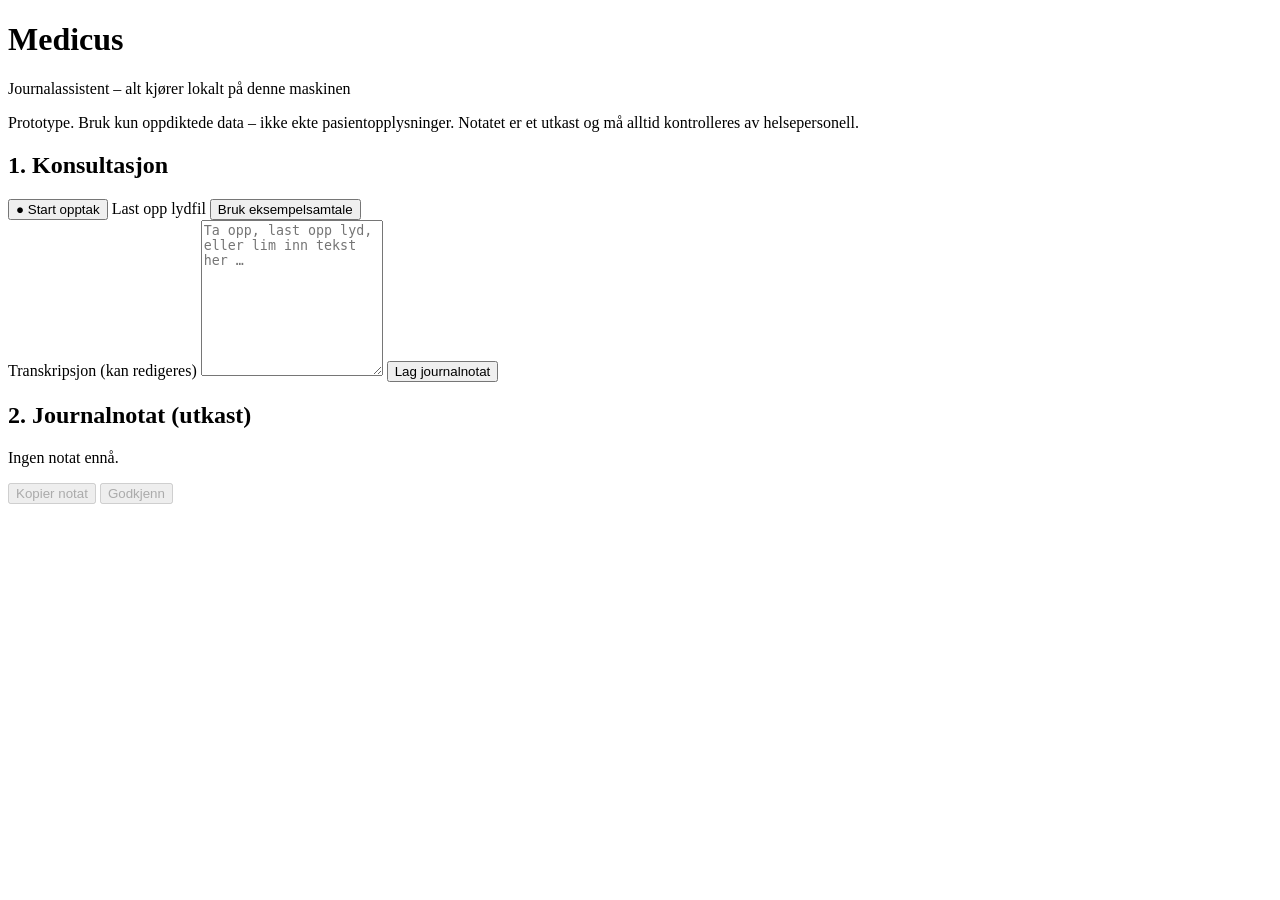
==== medicus/static/index.html @ 3c5f74be "Medicus prototype: local AI journal assistant Records or uploads a consultation, transcribes it loca" ====
<!doctype html>
<html lang="nb">
<head>
  <meta charset="utf-8">
  <meta name="viewport" content="width=device-width, initial-scale=1">
  <title>Medicus</title>
  <link rel="stylesheet" href="/static/style.css">
</head>
<body>
  <header>
    <h1>Medicus</h1>
    <p class="tagline">Journalassistent – alt kjører lokalt på denne maskinen</p>
  </header>

  <div class="warning" role="alert">
    Prototype. Bruk kun oppdiktede data – ikke ekte pasientopplysninger.
    Notatet er et utkast og må alltid kontrolleres av helsepersonell.
  </div>

  <main>
    <section class="card">
      <h2>1. Konsultasjon</h2>
      <div class="row">
        <button id="record" type="button">● Start opptak</button>
        <label class="button secondary">
          Last opp lydfil
          <input id="upload" type="file" accept="audio/*" hidden>
        </label>
        <button id="sample" type="button" class="secondary">Bruk eksempelsamtale</button>
      </div>
      <label for="transcript">Transkripsjon (kan redigeres)</label>
      <textarea id="transcript" rows="10" placeholder="Ta opp, last opp lyd, eller lim inn tekst her …"></textarea>
      <button id="generate" type="button">Lag journalnotat</button>
    </section>

    <section class="card">
      <h2>2. Journalnotat (utkast)</h2>
      <div id="sections"><p class="muted">Ingen notat ennå.</p></div>
      <div class="row">
        <button id="copy" type="button" class="secondary" disabled>Kopier notat</button>
        <button id="approve" type="button" disabled>Godkjenn</button>
      </div>
    </section>

    <p id="status" class="status" role="status" aria-live="polite"></p>
  </main>

  <script src="/static/app.js"></script>
</body>
</html>
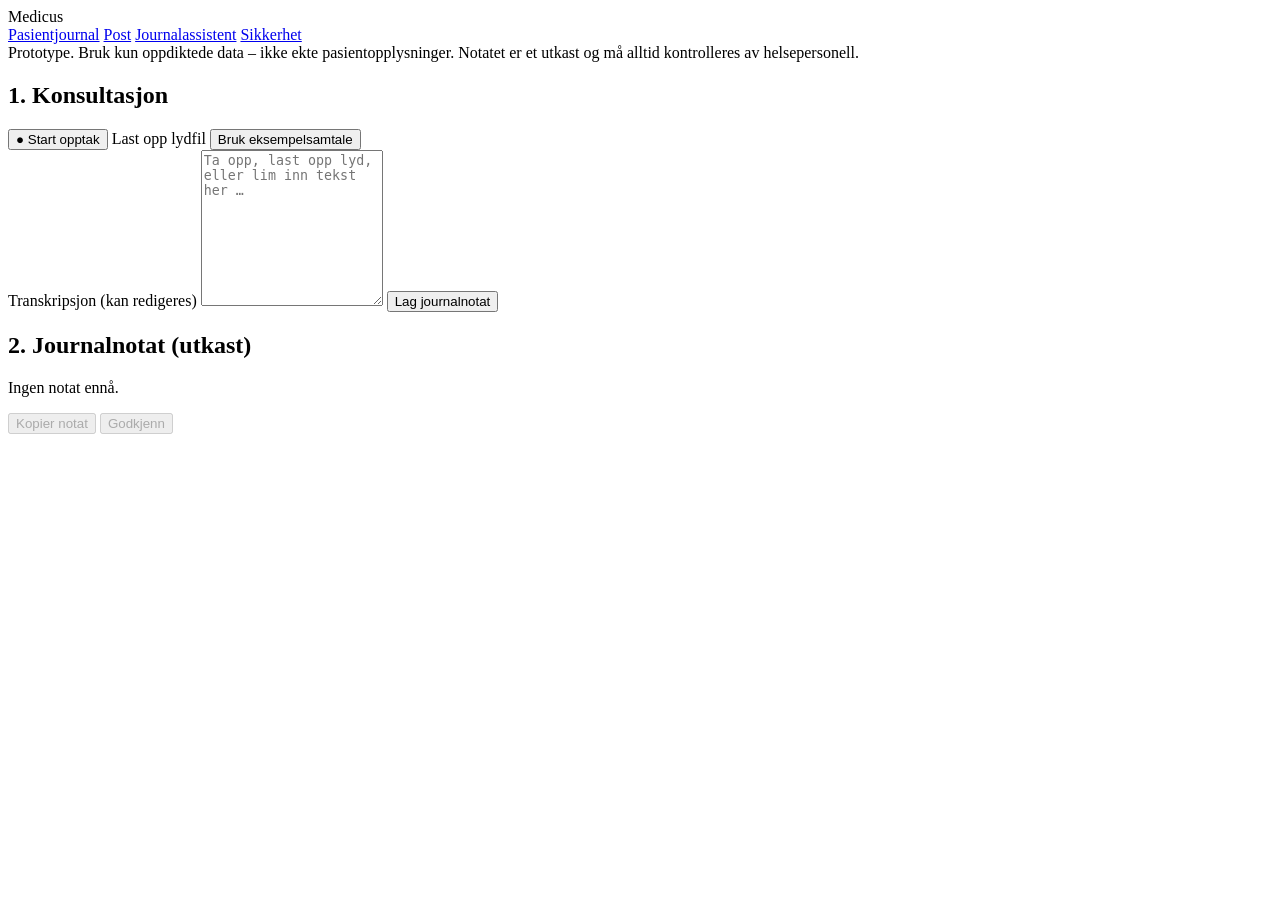
==== commit 79225fd6: "Card login, Helsenorge-ready layer, Medicus Post, cyber defense and green look - tilgang/: card + PI" ====
--- a/medicus/static/index.html
+++ b/medicus/static/index.html
@@ -7,9 +7,15 @@
   <link rel="stylesheet" href="/static/style.css">
 </head>
 <body>
-  <header>
-    <h1>Medicus</h1>
-    <p class="tagline">Journalassistent – alt kjører lokalt på denne maskinen</p>
+  <header class="topbar">
+    <div class="brand"><img src="/logo.svg" alt="">Medicus</div>
+    <nav>
+      <a href="/pasient">Pasientjournal</a>
+      <a href="/post">Post</a>
+      <a href="/" aria-current="page">Journalassistent</a>
+      <a href="/sikkerhet">Sikkerhet</a>
+    </nav>
+    <div class="who" id="who"></div>
   </header>
 
   <div class="warning" role="alert">
@@ -45,6 +51,7 @@
     <p id="status" class="status" role="status" aria-live="polite"></p>
   </main>
 
+  <script src="/static/common.js"></script>
   <script src="/static/app.js"></script>
 </body>
 </html>
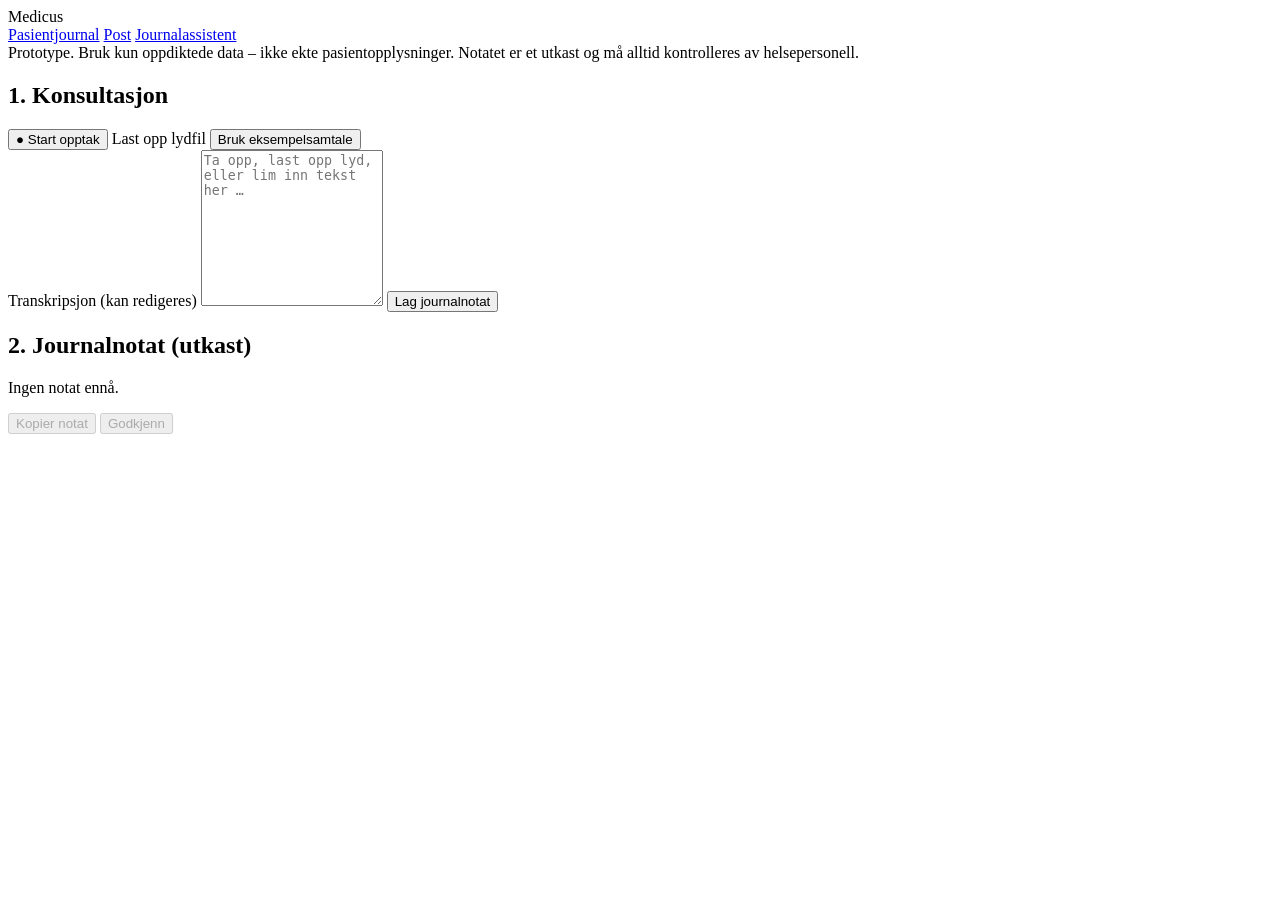
==== commit e978b519: "IT mode, one-tap emergency access with a report, recording consent, new logo - IT mode: IT cards log" ====
--- a/medicus/static/index.html
+++ b/medicus/static/index.html
@@ -2,6 +2,7 @@
 <html lang="nb">
 <head>
   <meta charset="utf-8">
+  <meta name="referrer" content="no-referrer">
   <meta name="viewport" content="width=device-width, initial-scale=1">
   <title>Medicus</title>
   <link rel="stylesheet" href="/static/style.css">
@@ -13,7 +14,6 @@
       <a href="/pasient">Pasientjournal</a>
       <a href="/post">Post</a>
       <a href="/" aria-current="page">Journalassistent</a>
-      <a href="/sikkerhet">Sikkerhet</a>
     </nav>
     <div class="who" id="who"></div>
   </header>
@@ -34,6 +34,10 @@
         </label>
         <button id="sample" type="button" class="secondary">Bruk eksempelsamtale</button>
       </div>
+      <div id="recording" class="recording-bar" hidden role="status">
+        <span class="dot" aria-hidden="true"></span> Opptak <span id="elapsed">00:00</span>
+        <button id="discard" type="button" class="secondary">Pasienten ombestemte seg – slett opptaket</button>
+      </div>
       <label for="transcript">Transkripsjon (kan redigeres)</label>
       <textarea id="transcript" rows="10" placeholder="Ta opp, last opp lyd, eller lim inn tekst her …"></textarea>
       <button id="generate" type="button">Lag journalnotat</button>
@@ -51,6 +55,21 @@
     <p id="status" class="status" role="status" aria-live="polite"></p>
   </main>
 
+  <!-- Shown before every recording: a reminder of what to tell the patient, and their answer. -->
+  <dialog id="consent" class="consent">
+    <h2>Før du tar opp samtalen</h2>
+    <p>Spør pasienten, for eksempel:</p>
+    <blockquote>«Jeg vil gjerne ta opp samtalen vår, slik at maskinen kan skrive et utkast til journalnotatet.
+      Opptaket blir bare på denne maskinen og slettes så snart teksten er laget. Det er frivillig,
+      og du kan si nei eller ombestemme deg når som helst. Er det greit for deg?»</blockquote>
+    <label class="check"><input type="checkbox" id="consent-yes"> Pasienten er informert og har sagt ja</label>
+    <div class="row">
+      <button type="button" id="consent-cancel" class="secondary">Avbryt</button>
+      <button type="button" id="consent-no" class="secondary">Pasienten sa nei</button>
+      <button type="button" id="consent-start" disabled>● Start opptak</button>
+    </div>
+  </dialog>
+
   <script src="/static/common.js"></script>
   <script src="/static/app.js"></script>
 </body>
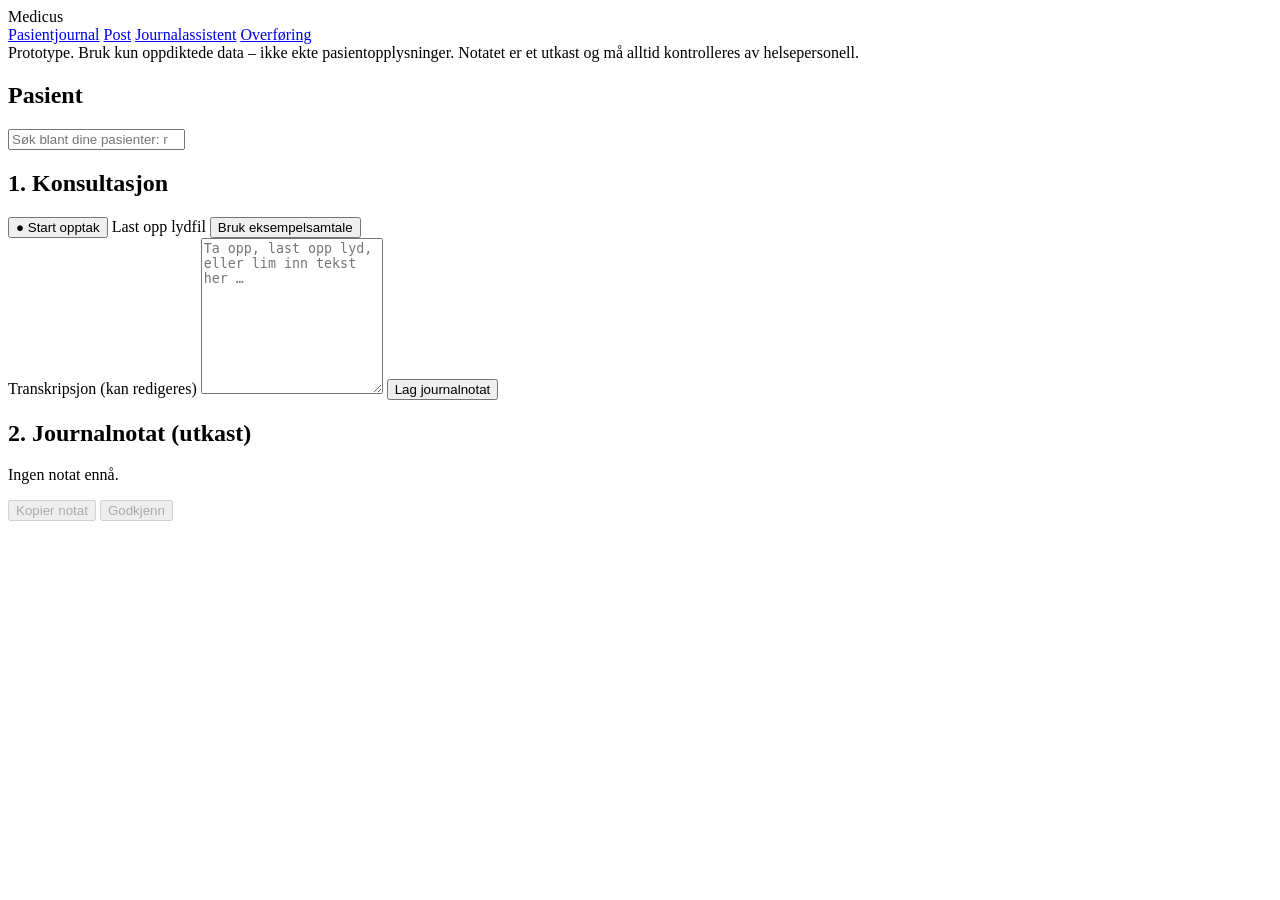
==== commit 91eceb7a: "IT mode, emergency reports, consent, patient picker, DIPS, Epic transfer, USB device approvals - Loc" ====
--- a/medicus/static/index.html
+++ b/medicus/static/index.html
@@ -14,6 +14,7 @@
       <a href="/pasient">Pasientjournal</a>
       <a href="/post">Post</a>
       <a href="/" aria-current="page">Journalassistent</a>
+      <a href="/overforing">Overføring</a>
     </nav>
     <div class="who" id="who"></div>
   </header>
@@ -24,6 +25,21 @@
   </div>
 
   <main>
+    <section class="card">
+      <h2>Pasient</h2>
+      <div class="picker">
+        <input id="patient-search" type="search" role="combobox" autocomplete="off" spellcheck="false"
+               aria-expanded="false" aria-controls="patient-list" aria-autocomplete="list"
+               placeholder="Søk blant dine pasienter: navn, fødselsdato eller fødselsnummer">
+        <ul id="patient-list" class="picker-list" role="listbox" hidden></ul>
+      </div>
+      <div id="patient-chosen" class="patient-chosen" hidden>
+        <div><strong id="chosen-name"></strong> <span id="chosen-details" class="muted"></span></div>
+        <button id="patient-clear" type="button" class="secondary">Bytt pasient</button>
+      </div>
+      <p id="patient-source" class="muted small"></p>
+    </section>
+
     <section class="card">
       <h2>1. Konsultasjon</h2>
       <div class="row">
